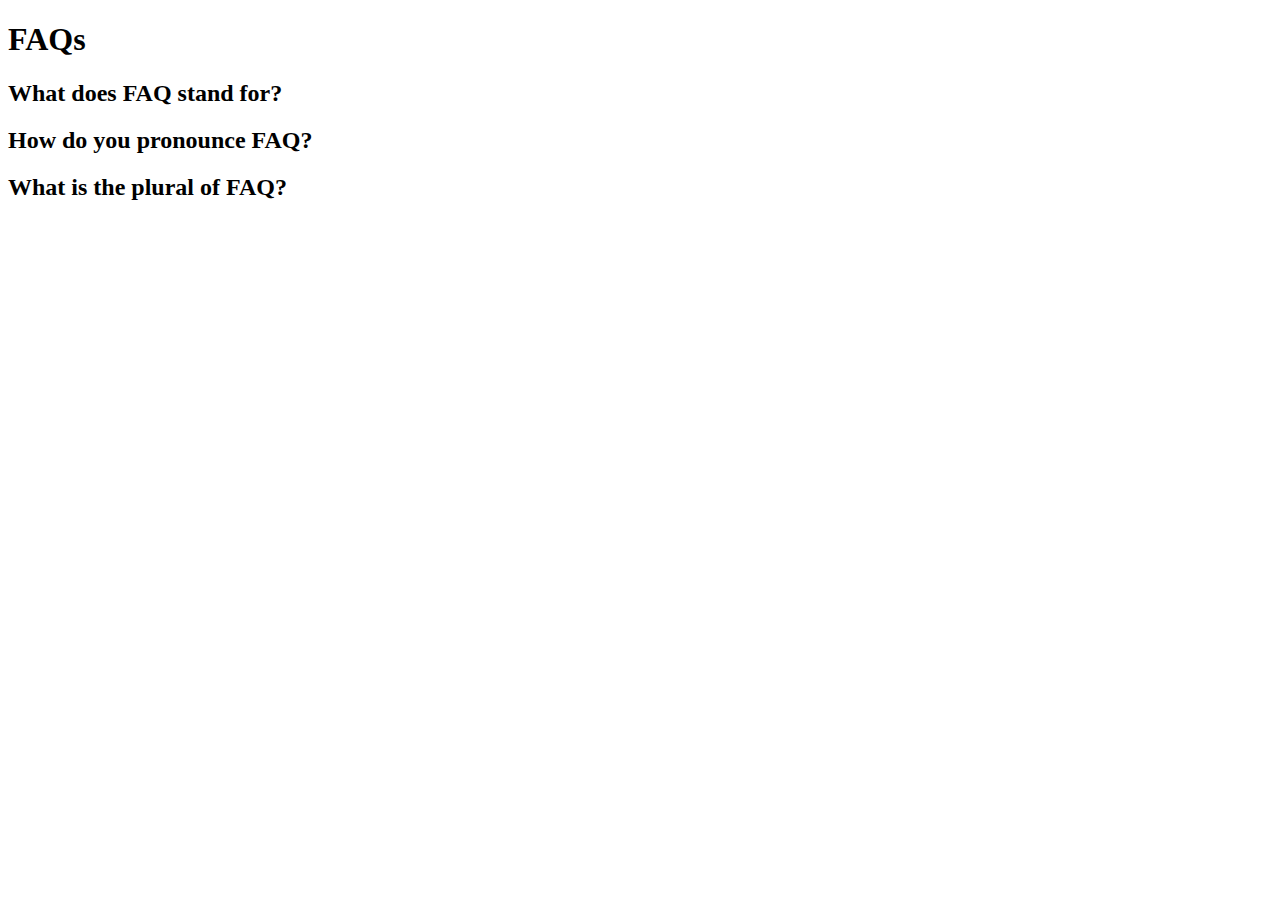
==== fewd_slides/Week_06_Review_Refactor/12_refactor_arrays/starter_code/refactor-faq/index.html @ 31e47bf4 "add lesson 13 slides" ====
<!DOCTYPE html>
<html lang="en">
	<head>
    	<meta charset="utf-8">
    	<meta name="description" content="description">

		<title>FAQs</title>
		<link href='http://fonts.googleapis.com/css?family=Open+Sans:300italic,300,600,800' rel='stylesheet' type='text/css'>

		<!-- external CSS link -->
		<link rel="stylesheet" href="css/style.css">

	</head>
	<body>
		<h1>FAQs</h1>

		<p>Click on a question below to see the answer.</p>

		<h2 id="question1">What does FAQ stand for?</h2>

		<p id="answer1">It stands for Frequently Asked Question(s).</p>

		<h2 id="question2">How do you pronounce FAQ?</h2>

		<p id="answer2">Some spell it out, “F. A. Q.” Others pronounce it as a word, “fak.”</p>

		<h2 id="question3">What is the plural of FAQ?</h2>

		<p id="answer3">The “Q” can stand for <em>Question</em> or <em>Questions</em>. While this means “FAQ” is an acceptable plural, “FAQs” is recommended for clarity.</p>

		<script src="https://ajax.googleapis.com/ajax/libs/jquery/1.12.0/jquery.min.js"></script>
		
   		<script src="js/index.js"></script>

	</body>
</html>
---- fewd_slides/Week_06_Review_Refactor/12_refactor_arrays/starter_code/refactor-faq/css/style.css ----
h2 {
  cursor: pointer;
}

p {
  display: none;
}
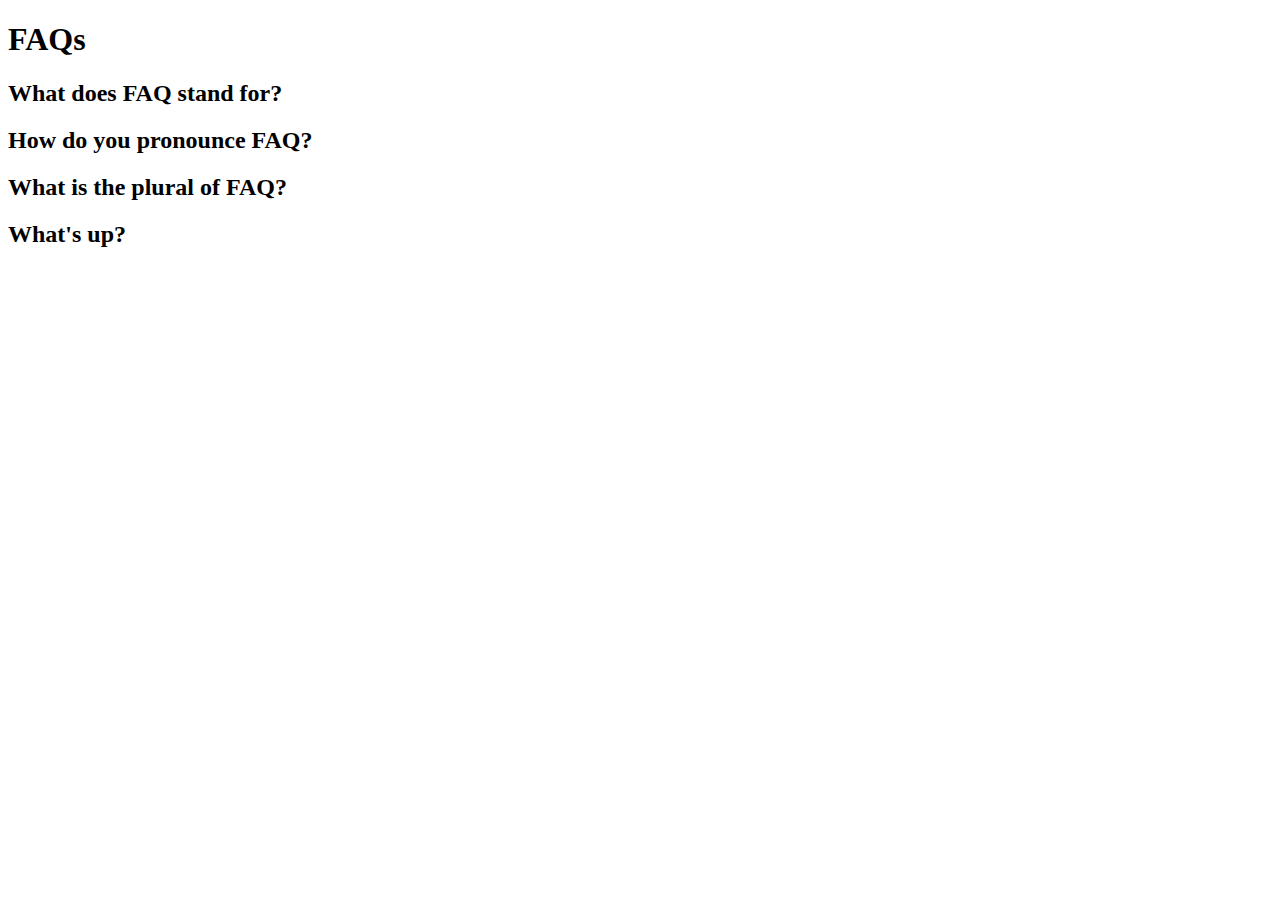
==== commit 7fa97bdf: "slides for 13" ====
--- a/fewd_slides/Week_06_Review_Refactor/12_refactor_arrays/starter_code/refactor-faq/index.html
+++ b/fewd_slides/Week_06_Review_Refactor/12_refactor_arrays/starter_code/refactor-faq/index.html
@@ -24,9 +24,12 @@
 
 		<p id="answer2">Some spell it out, “F. A. Q.” Others pronounce it as a word, “fak.”</p>
 
-		<h2 id="question3">What is the plural of FAQ?</h2>
+		<h2>What is the plural of FAQ?</h2>
 
-		<p id="answer3">The “Q” can stand for <em>Question</em> or <em>Questions</em>. While this means “FAQ” is an acceptable plural, “FAQs” is recommended for clarity.</p>
+		<p>The “Q” can stand for <em>Question</em> or <em>Questions</em>. While this means “FAQ” is an acceptable plural, “FAQs” is recommended for clarity.</p>
+
+		<h2>What's up?</h2>
+		<p>Just JavaScriptin', woo!</p>
 
 		<script src="https://ajax.googleapis.com/ajax/libs/jquery/1.12.0/jquery.min.js"></script>
 		
